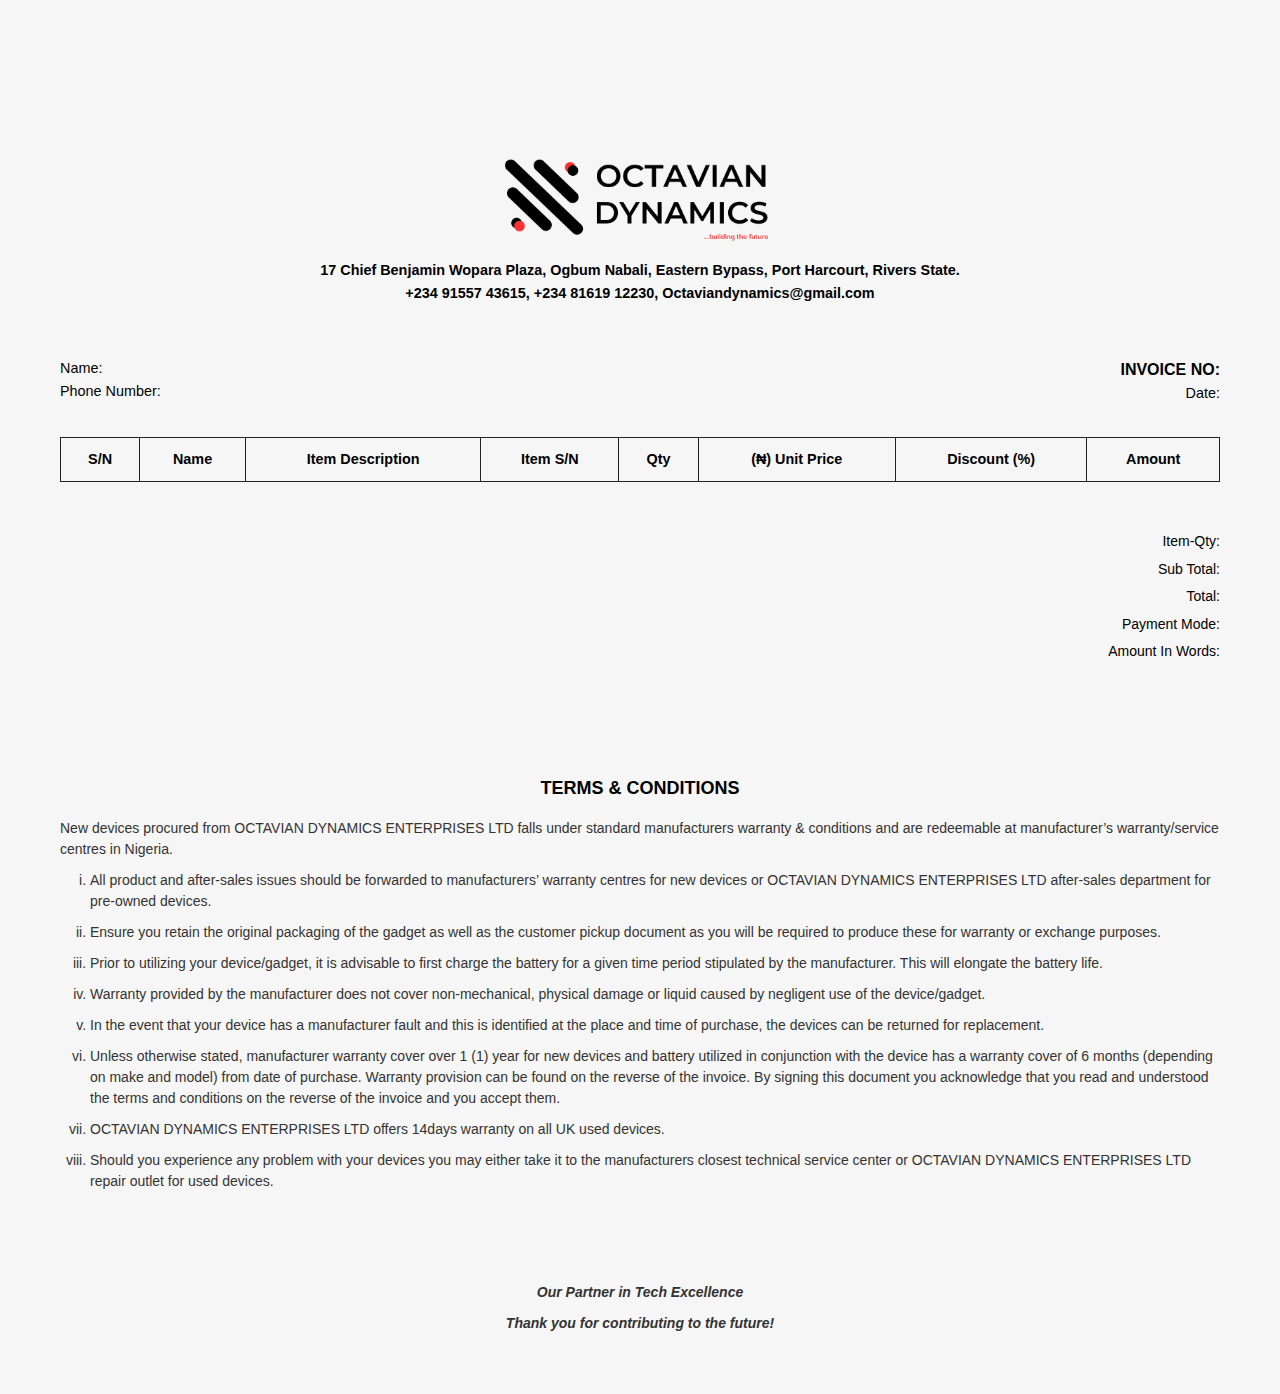
==== receipt.html @ 6201e212 "Initial commit" ====
<!DOCTYPE html>
<html lang="en">
<head>
    <meta charset="UTF-8">
    <meta name="viewport" content="width=device-width, initial-scale=1.0">
    <title>Invoice</title>
    <link rel="stylesheet" href="receipt.css">
</head>
<body>
    <div class="container">
        <header class="header">
            <img class="hero" src="img/Octa-logo.png" alt="Octavian Dynamics Logo">
            <div class="contact-info">
                <p>17 Chief Benjamin Wopara Plaza, Ogbum Nabali, Eastern Bypass, Port Harcourt, Rivers State.</p>
                <p>+234 91557 43615, +234 81619 12230, Octaviandynamics@gmail.com</p>
            </div>
        </header>
        
        <div class="invoice-container">
            <div class="customer-details">
                <p>Name: <span id="customerName"></span></p>
                <p>Phone Number: <span id="phoneNumber"></span></p>
            </div>
            <div class="invoice-details">
                <h1>INVOICE No:<span id="invoiceNumber"></span></h1>
                <p>Date: <span id="date"></span></p>
            </div>
        </div>

        <section class="items-table">
            <table>
                <thead>
                    <tr>
                        <th>S/N</th>
                        <th>Name</th>
                        <th>Item Description</th>
                        <th>Item S/N</th>
                        <th>Qty</th>
                        <th>(₦) Unit Price</th>
                        <th>Discount (%)</th>
                        <th>Amount</th>
                    </tr>
                </thead>
                <tbody id="itemRows"></tbody>
            </table>
        </section>

        <div class="totals-section">
            <div class="totals-details">
                <p>Item-Qty: <span id="itemQty"></span></p>
                <p>Sub Total: <span id="subTotal"></span></p>
                <p>Total: <span id="total"></span></p>
                <p>Payment Mode: <span id="paymentMode"></span></p>
                <p>Amount In Words: <span id="amountInWords"></span></p>
            </div>
        </div>

        <!--Terms & Conditions section-->
        <div class="terms-section">
            <h2>Terms & conditions</h2>
            <p>New devices procured from OCTAVIAN DYNAMICS ENTERPRISES LTD falls under standard manufacturers warranty & conditions and are redeemable at 
            manufacturer’s warranty/service centres in Nigeria.</p>
            <ol type="i">
                <li>All product and after-sales issues should be forwarded to manufacturers’ warranty centres for new devices or OCTAVIAN DYNAMICS ENTERPRISES
                 LTD after-sales department for pre-owned devices.</li>
                <li>Ensure you retain the original packaging of the gadget as well as the customer pickup document as you will be required to produce these for
                 warranty or exchange purposes.</li>
                <li>Prior to utilizing your device/gadget, it is advisable to first charge the battery for a given time period stipulated by the manufacturer. 
                This will elongate the battery life.</li>
                <li>Warranty provided by the manufacturer does not cover non-mechanical, physical damage or liquid caused by negligent use of the device/gadget.</li>
                <li>In the event that your device has a manufacturer fault and this is identified at the place and time of purchase, the devices can be returned for replacement.</li>
                <li>Unless otherwise stated, manufacturer warranty cover over 1 (1) year for new devices and battery utilized in conjunction with the device has a warranty cover of 6 months 
                (depending on make and model) from date of purchase. Warranty provision can be found on the reverse of the invoice. By signing this document you acknowledge
                 that you read and understood the terms and conditions on the reverse of the invoice and you accept them.</li>
                <li>OCTAVIAN DYNAMICS ENTERPRISES LTD offers 14days warranty on all UK used devices.</li>
                <li>Should you experience any problem with your devices you may either take it to the manufacturers closest technical service center or OCTAVIAN DYNAMICS ENTERPRISES LTD repair outlet for used devices.</li>
            </ol>

                <p class="partner-text">Our Partner in Tech Excellence</p>
                <p class="thank-you-text">Thank you for contributing to the future!</p>
        </div>
    </div>

    <script>
        document.addEventListener('DOMContentLoaded', function() {
            const receiptData = JSON.parse(localStorage.getItem('receiptData'));

            if (receiptData) {
                document.getElementById('customerName').textContent = receiptData.customerName;
                document.getElementById('phoneNumber').textContent = receiptData.phoneNumber;
                document.getElementById('date').textContent = receiptData.date;
                document.getElementById('invoiceNumber').textContent = receiptData.invoiceNumber;
                document.getElementById('paymentMode').textContent = receiptData.paymentMode;
                document.getElementById('itemQty').textContent = receiptData.itemQty;
                document.getElementById('subTotal').textContent = `₦${receiptData.subTotal.toLocaleString('en-NG', { minimumFractionDigits: 2, maximumFractionDigits: 2 })}`;
                document.getElementById('total').textContent = `₦${receiptData.total.toLocaleString('en-NG', { minimumFractionDigits: 2, maximumFractionDigits: 2 })}`;
                document.getElementById('amountInWords').textContent = receiptData.amountInWords;

                const itemRows = document.getElementById('itemRows');
                receiptData.items.forEach(item => {
                    const row = `<tr>
                        <td>${item.sn}</td>
                        <td>${item.name}</td>
                        <td>${item.description}</td>
                        <td>${item.itemSN}</td>
                        <td>${item.qty}</td>
                        <td>${item.unitPrice}</td>
                        <td>${item.discount}</td>
                        <td>${item.amount.toLocaleString('en-NG', { minimumFractionDigits: 2, maximumFractionDigits: 2 })}</td>
                    </tr>`;
                    itemRows.innerHTML += row;
                });
            }

            localStorage.removeItem('receiptData'); // Clear storage after loading
        });
    </script>
</body>
</html>
---- receipt.css ----
* {
    margin: 0;
    padding: 0;
    box-sizing: border-box;
}

body {
    padding-top: 80px;
    font-family: 'Inter Tight', sans-serif;
    line-height: 1.6;
    min-height: 100vh;
    background-color: #f7f6f6;
}

/*Navbar-section
nav {
    display: flex;
    align-items: center;
    padding: 1rem 2rem;
    background: #ebe9e9;
    position: fixed;
    border-bottom: 1.5px solid #887d7d;
    top: 0;
    width: 100%;
    z-index: 1000;
}

.logo {
    width: 35%;
}

.nav-links {
    margin: 0 5rem 0;
    align-items: center;
    display: flex;
    list-style: none;
    gap: 5rem;
}

.nav-links a {
    font-size: 1rem;
    text-decoration: none;
    font-weight: bold;
    color: black;
    transition: color 0.3s ease;
}

.nav-links a:hover {
    color: rgb(206, 99, 99);
}*/

.container {
    width: 100%;
    max-width: 1200px;
    margin: 0 auto;
    padding: 20px;
}

.hero {
    margin-top: 25px;
    align-items: center;
    width: 25%;
}

.header {
    text-align: center;
    padding: 20px 0;
    border-bottom: 10px;
}
.contact-info {
    align-items: center;
    font-size: 0.9rem;
    font-weight: bold;
}

.invoice-container {
    display: flex;
    justify-content: space-between;
    align-items: flex-start;
    width: 100;
    margin-top: 2rem;
}

.customer-details {
    text-align: left;
}

.customer-details p {
    font-size: 0.9rem;
}

.invoice-details {
    text-align: right;
}

.invoice-details p {
    font-size: 0.9rem;
}

.invoice-details h1 {
    margin: 0;
    font-size: 1rem;
    font-weight: bold;
    text-transform: uppercase;
}

/*This is used to make the (th) in the date to be a superscript*/
sup {
    font-size: 10px;
    vertical-align: super;
}

/*Table-section (Used AI to research on how to style it so it will be able to aling well)*/
.item-table {
    overflow-x: auto;
}

table {
    width: 100%;
    overflow-x: auto;
    margin-top: 2rem;
    border-collapse: collapse;
    background-color: #f7f6f6;
}

th, td {
    border: 1px solid #222222;
    padding: 10px;
    text-align: center;
    font-size: 0.9rem;
}

.totals-section {
    margin-top: 3rem;
    border: none;
}

.totals-details p {
    margin: 5px auto;
    font-size: 14px;
    text-align: right;
}

.totals-details p span {
  font-weight: bold;  
}

.invoice-details p:first-child {
    margin-top: 0;
}

.invoice-details p:last-child {
    margin-bottom: 0;
}

.terms-section {
    margin-bottom: 20px;
    margin-top: 7rem;
}

.terms-section h2 {
    font-size: 18px;
    text-align: center;
    margin-bottom: 15px;
    text-transform: uppercase;
}

.terms-section p {
    font-size: 14px;
    color: #333;
    margin: 10px 0;
    line-height: 1.5;
}

.terms-section ol {
    font-size: 14px;
    color: #333;
    margin: 10px 0;
    padding-left: 30px;
    line-height: 1.5;
}

.terms-section ol li {
    margin-bottom: 10px;
}

.partner-text {
    font-weight: bold;
    font-size: 12px;
    font-style: italic;
    text-align: center;
    margin-top: 20px;
    padding-top: 5rem;
}

.thank-you-text {
    font-weight: bold;
    font-size: 12px;
    font-style: italic;
    text-align: center;
    margin-bottom: 0;
    padding-bottom: 20px;
}

@media print {
    .terms-section {
        page-break-before: always;
        break-before: page; /* Fallback for modern browsers */
        margin-top: 10px;
    }
}

/*footer-section
.footer {
    text-align: center;
    padding: 25px 0;
    position: relative;
    bottom: 0;
    width: 100%;
    border-top: 1.5px solid #887d7d;
    background-color: #ebe9e9;
}

.footer p {
    margin: 5px 0;
    font-size: 12px;
    font-weight: bold;
}
*/
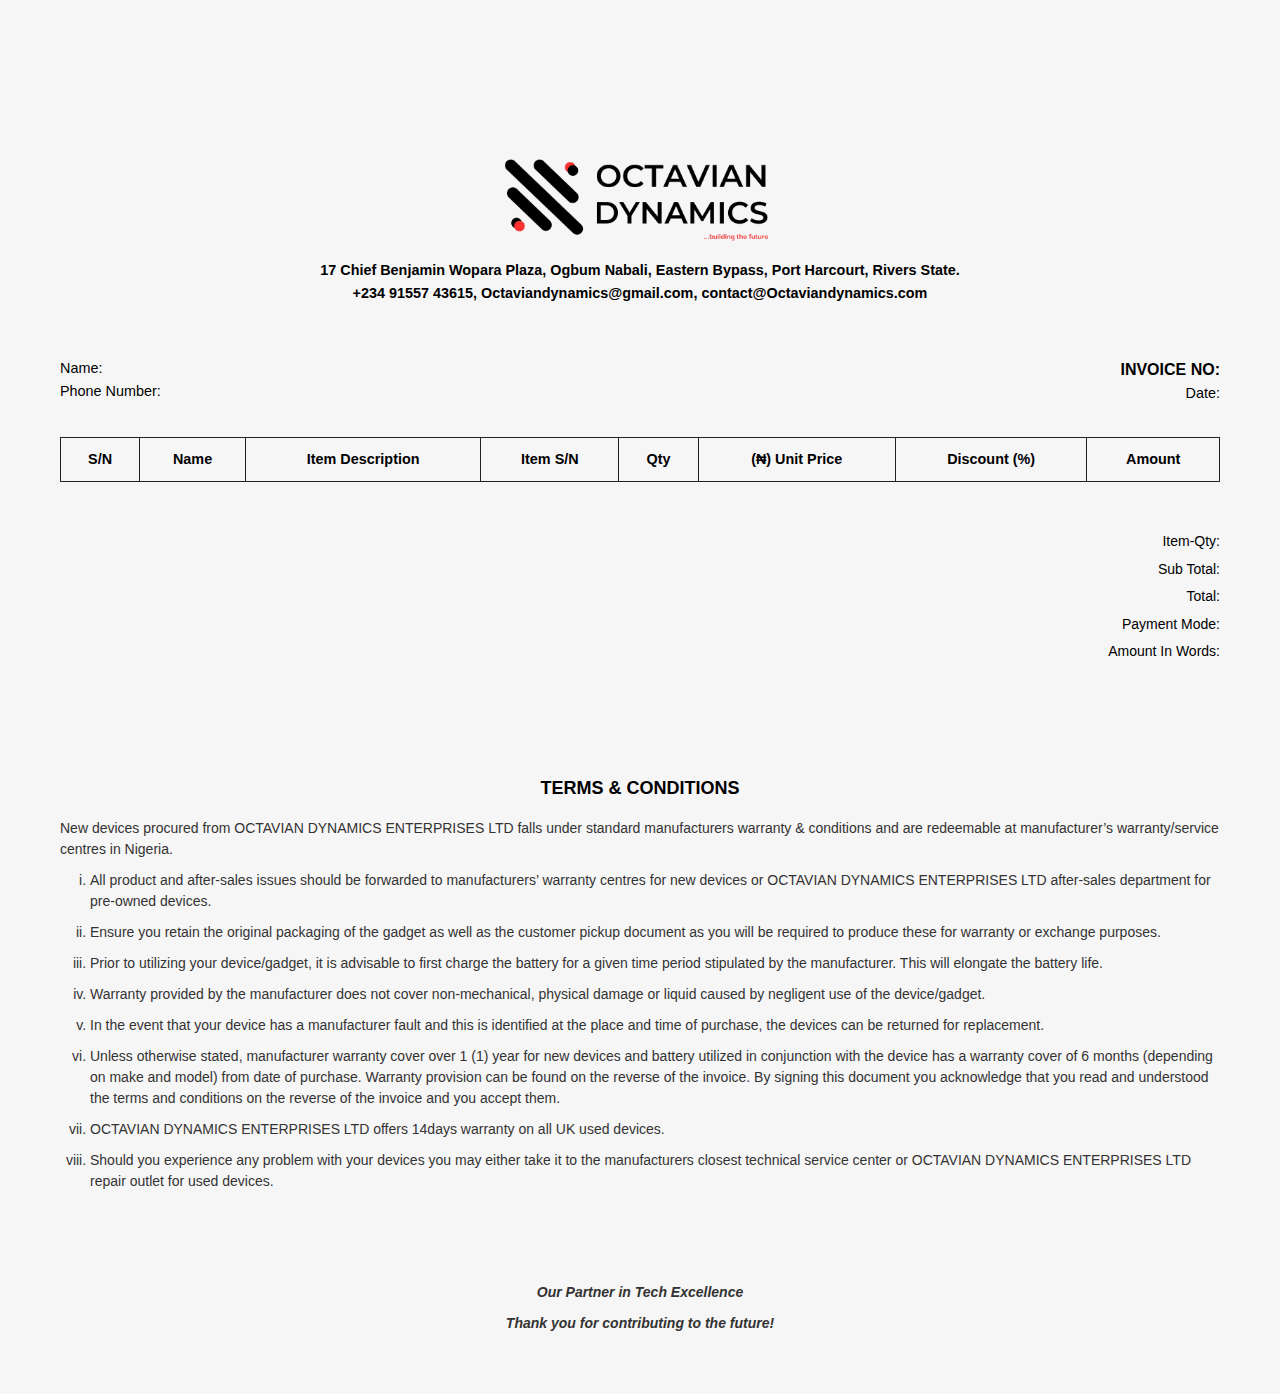
==== commit fa5fe834: "Updated receipt generator: added invoice number generator, comma formatting for unit price/amount, i" ====
--- a/receipt.html
+++ b/receipt.html
@@ -12,7 +12,7 @@
             <img class="hero" src="img/Octa-logo.png" alt="Octavian Dynamics Logo">
             <div class="contact-info">
                 <p>17 Chief Benjamin Wopara Plaza, Ogbum Nabali, Eastern Bypass, Port Harcourt, Rivers State.</p>
-                <p>+234 91557 43615, +234 81619 12230, Octaviandynamics@gmail.com</p>
+                <p>+234 91557 43615, Octaviandynamics@gmail.com, contact@Octaviandynamics.com</p>
             </div>
         </header>
         
@@ -28,21 +28,23 @@
         </div>
 
         <section class="items-table">
-            <table>
-                <thead>
-                    <tr>
-                        <th>S/N</th>
-                        <th>Name</th>
-                        <th>Item Description</th>
-                        <th>Item S/N</th>
-                        <th>Qty</th>
-                        <th>(₦) Unit Price</th>
-                        <th>Discount (%)</th>
-                        <th>Amount</th>
-                    </tr>
-                </thead>
-                <tbody id="itemRows"></tbody>
-            </table>
+            <div class="table-wrapper">
+                <table>
+                    <thead>
+                        <tr>
+                            <th>S/N</th>
+                            <th>Name</th>
+                            <th>Item Description</th>
+                            <th>Item S/N</th>
+                            <th>Qty</th>
+                            <th>(₦) Unit Price</th>
+                            <th>Discount (%)</th>
+                            <th>Amount</th>
+                        </tr>
+                    </thead>
+                    <tbody id="itemRows"></tbody>
+                </table>
+            </div>
         </section>
 
         <div class="totals-section">
--- a/receipt.css
+++ b/receipt.css
@@ -119,6 +119,7 @@
     width: 100%;
     overflow-x: auto;
     margin-top: 2rem;
+    min-width: 600px;
     border-collapse: collapse;
     background-color: #f7f6f6;
 }
@@ -128,6 +129,7 @@
     padding: 10px;
     text-align: center;
     font-size: 0.9rem;
+    white-space: nowrap;
 }
 
 .totals-section {
@@ -151,6 +153,26 @@
 
 .invoice-details p:last-child {
     margin-bottom: 0;
+}
+
+/* Invoice Number - Make it red */
+.invoice-details h1 span#invoiceNumber {
+    color: #9e0101; /* Red color */
+}
+
+/* Customer Name - Bold */
+.customer-details p:first-child span#customerName {
+    font-weight: bold;
+}
+
+/* Phone Number - Bold */
+.customer-details p:last-child span#phoneNumber {
+    font-weight: bold;
+}
+
+/* Date - Bold */
+.invoice-details p span#date {
+    font-weight: bold;
 }
 
 .terms-section {
@@ -202,6 +224,48 @@
     padding-bottom: 20px;
 }
 
+.table-wrapper {
+    overflow-x: auto;
+    -webkit-overflow-scrolling: touch; /* Smooth scrolling on iOS */
+    scrollbar-width: thin; /* Firefox */
+    scrollbar-color: #888 #f1f1f1; /* Firefox */
+}
+
+.table-wrapper::-webkit-scrollbar {
+    height: 8px; /* Chrome, Safari */
+}
+
+.table-wrapper::-webkit-scrollbar-thumb {
+    background: #888; /* Scrollbar color */
+    border-radius: 4px;
+}
+
+.table-wrapper::-webkit-scrollbar-track {
+    background: #f1f1f1; /* Track color */
+}
+
+@media (max-width: 768px) {
+    .item-table {
+        display: block; /* Ensure overflow works */
+    }
+
+    table {
+        min-width: 0; /* Remove min-width on small screens */
+    }
+
+    th, td {
+        font-size: 0.8rem; /* Smaller text on mobile */
+        padding: 8px; /* Reduce padding */
+    }
+}
+
+@media (max-width: 480px) {
+    th, td {
+        font-size: 0.75rem; /* Even smaller text for very small screens */
+        padding: 6px;
+    }
+}
+
 @media print {
     .terms-section {
         page-break-before: always;
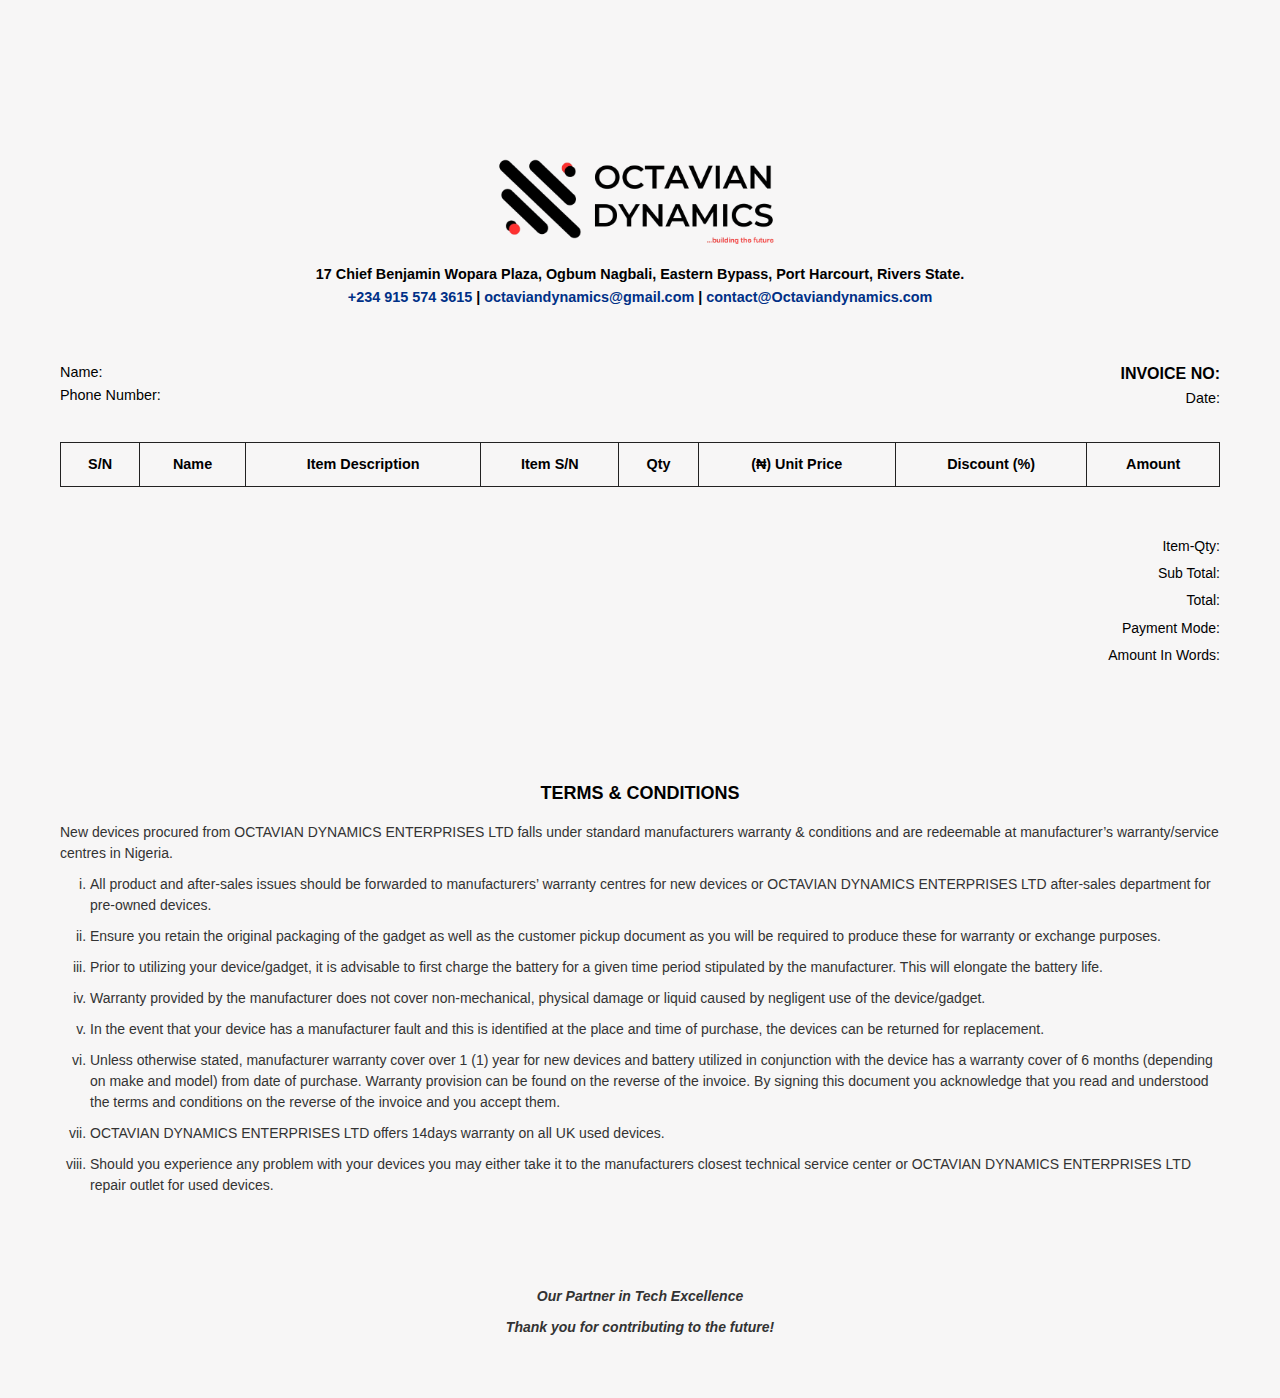
==== commit 6250e2be: "Updated phone number in receipt.html header to WhatsApp link, added mailto in the email and styled i" ====
--- a/receipt.html
+++ b/receipt.html
@@ -11,8 +11,9 @@
         <header class="header">
             <img class="hero" src="img/Octa-logo.png" alt="Octavian Dynamics Logo">
             <div class="contact-info">
-                <p>17 Chief Benjamin Wopara Plaza, Ogbum Nabali, Eastern Bypass, Port Harcourt, Rivers State.</p>
-                <p>+234 91557 43615, Octaviandynamics@gmail.com, contact@Octaviandynamics.com</p>
+                <p>17 Chief Benjamin Wopara Plaza, Ogbum Nagbali, Eastern Bypass, Port Harcourt, Rivers State.</p>
+                <a target="_blank" href="https://wa.me/+2349155743615">+234 915 574 3615</a> | 
+                <a href="mailto:octaviandynamics@gmail.com">octaviandynamics@gmail.com</a> | <a href="mailto:contact@Octaviandynamics.com">contact@Octaviandynamics.com</a>
             </div>
         </header>
         
--- a/receipt.css
+++ b/receipt.css
@@ -12,43 +12,6 @@
     background-color: #f7f6f6;
 }
 
-/*Navbar-section
-nav {
-    display: flex;
-    align-items: center;
-    padding: 1rem 2rem;
-    background: #ebe9e9;
-    position: fixed;
-    border-bottom: 1.5px solid #887d7d;
-    top: 0;
-    width: 100%;
-    z-index: 1000;
-}
-
-.logo {
-    width: 35%;
-}
-
-.nav-links {
-    margin: 0 5rem 0;
-    align-items: center;
-    display: flex;
-    list-style: none;
-    gap: 5rem;
-}
-
-.nav-links a {
-    font-size: 1rem;
-    text-decoration: none;
-    font-weight: bold;
-    color: black;
-    transition: color 0.3s ease;
-}
-
-.nav-links a:hover {
-    color: rgb(206, 99, 99);
-}*/
-
 .container {
     width: 100%;
     max-width: 1200px;
@@ -59,7 +22,7 @@
 .hero {
     margin-top: 25px;
     align-items: center;
-    width: 25%;
+    width: 26%;
 }
 
 .header {
@@ -71,6 +34,15 @@
     align-items: center;
     font-size: 0.9rem;
     font-weight: bold;
+}
+
+.contact-info a {
+    color: #003087; 
+    text-decoration: none;
+}
+
+.contact-info a:hover {
+    text-decoration: underline; 
 }
 
 .invoice-container {
@@ -273,21 +245,3 @@
         margin-top: 10px;
     }
 }
-
-/*footer-section
-.footer {
-    text-align: center;
-    padding: 25px 0;
-    position: relative;
-    bottom: 0;
-    width: 100%;
-    border-top: 1.5px solid #887d7d;
-    background-color: #ebe9e9;
-}
-
-.footer p {
-    margin: 5px 0;
-    font-size: 12px;
-    font-weight: bold;
-}
-*/
